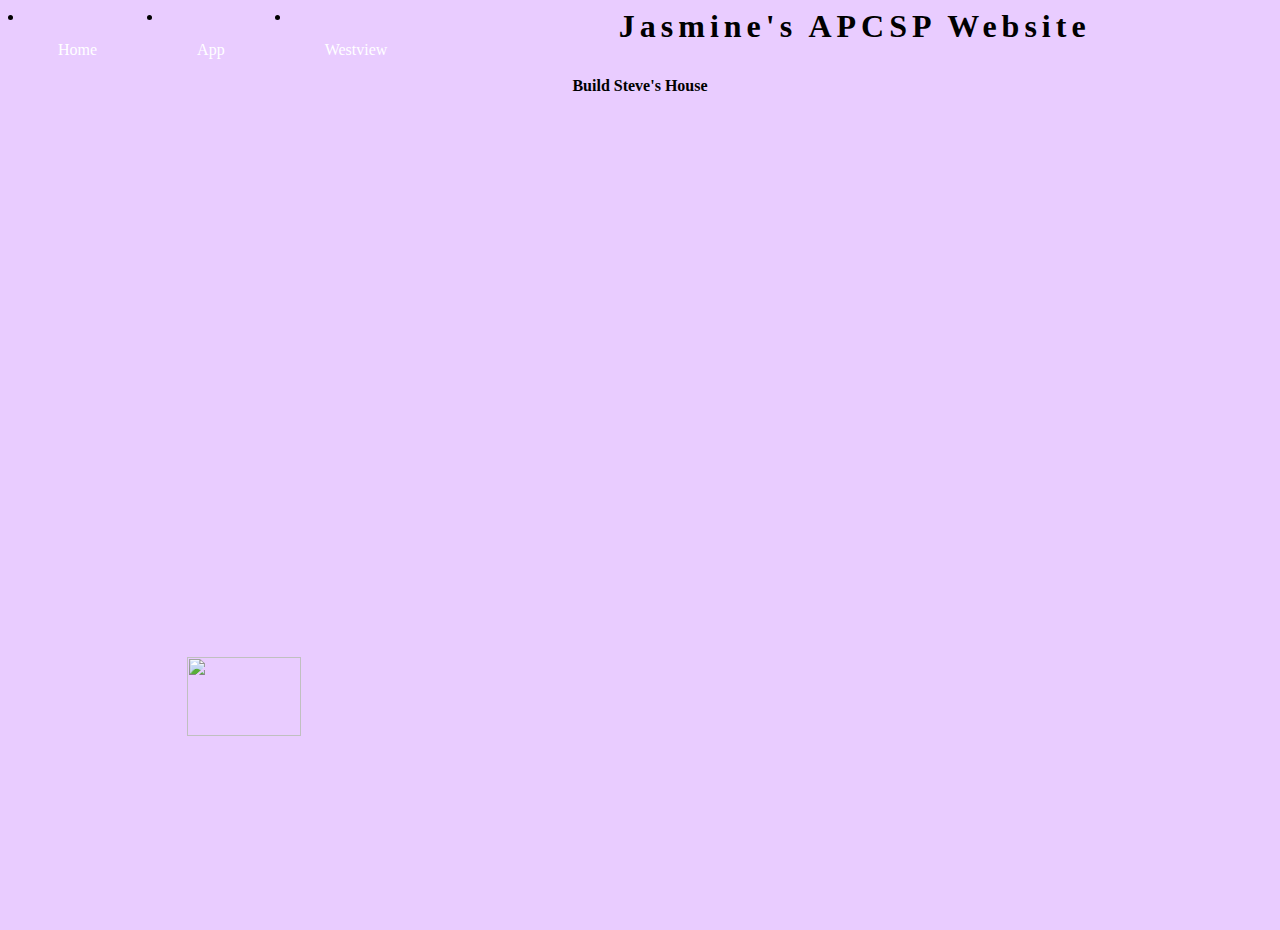
==== apps.html @ 8bf0ca87 "Update apps.html" ====
<html>
	<nav>
    <li><a href = "index.html"> Home </a></li>
    <li><a href = "index.html"> App </a></li>
     <li><a href = "index.html"> Westview </a></li>
          </nav>
<head>
  <link rel="stylesheet" href="style.css">
  <link rel="icon" href= "https://portolapilot.com/wp-content/uploads/2020/11/newgraphic1-900x514.png">
	<title> TAB TITLE </title>
</head>

  <body>
    <center>
      <h3> Jasmine's APCSP Website
        </center>
      <center>
        <h4> Build Steve's House <h4>
          </center>
          <center>
          <img src= "https://assets.xboxservices.com/assets/fb/8f/fb8f4675-955f-4930-aab4-3292ec16289e.jpg?n=Minecraft_Feature-Center-1084_XGP-Shotlock_1600x600.jpg">
		  
     <iframe width="392" height="620" style="border: 0px;" src="https://studio.code.org/projects/applab/TAHe22qqa9Yk2nyRRbLq3Be0ydRPagTyly6_NgJ7rXk/embed?nosource"></iframe>
	<iframe width="392" height="620" style="border: 0px;" src="https://studio.code.org/projects/applab/O6hdScY3eWIK7_vtjwYy11AeLu07gw0RYhm77CgBtgO/embed?nosource"></iframe>
               </center>
            <center>
              <https://portolapilot.com/wp-content/uploads/2020/11/newgraphic1-900x514.png>
		      
            </center>
            </body>
---- style.css ----
body {
  background-color: #E9CCFF;
  
  
}
h3 {
  Color: black;
font-size: 200%;
  background- color: #C5C3C3;
  letter-spacing: 5px;
}
h4 {
  fount-sixe: 150%;
}
img {
  width:30%
}
ul {
  list-style-type: none;
  background-color: antiquewhite;
  
  width: 100%;
  overflow: hidden;
  position: fixed;
  text- align: center;
  left: 0;
  top: 0;
  margin: 0;
}
li{
  float: left;
}
li a {

  display: block;
  color: white;
  text-decoration: none;
  padding: 15px 50px
}
li a:hover{
  background-color: white;
  color: black;
}
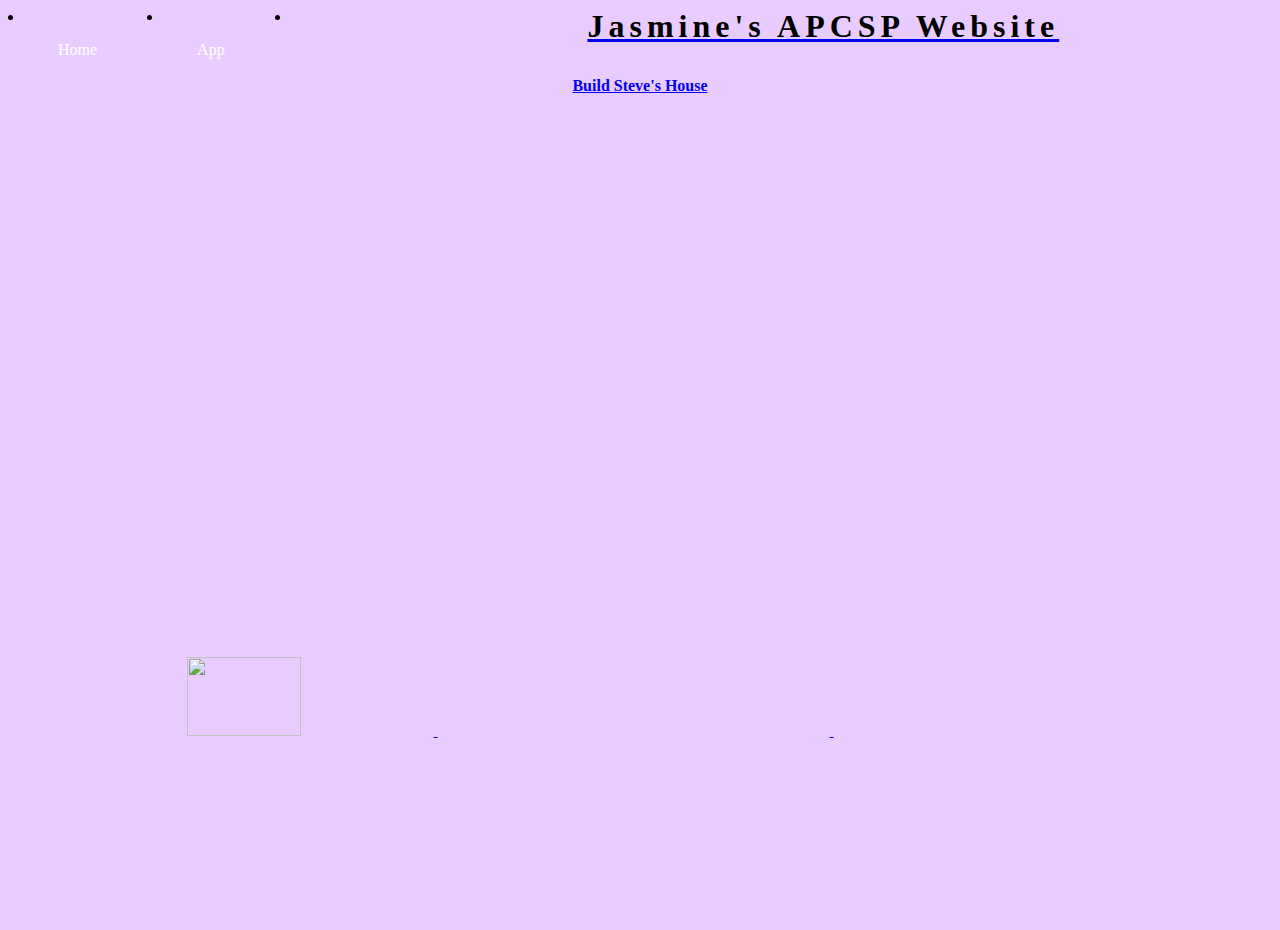
==== commit ee1b9caf: "Update apps.html" ====
--- a/apps.html
+++ b/apps.html
@@ -2,7 +2,7 @@
 	<nav>
     <li><a href = "index.html"> Home </a></li>
     <li><a href = "index.html"> App </a></li>
-     <li><a href = "index.html"> Westview </a></li>
+<li><a href="https://www.powayusd.com/en-US/Schools/HS/WVHS/HOME%22%3E" Westview </a></li>
           </nav>
 <head>
   <link rel="stylesheet" href="style.css">
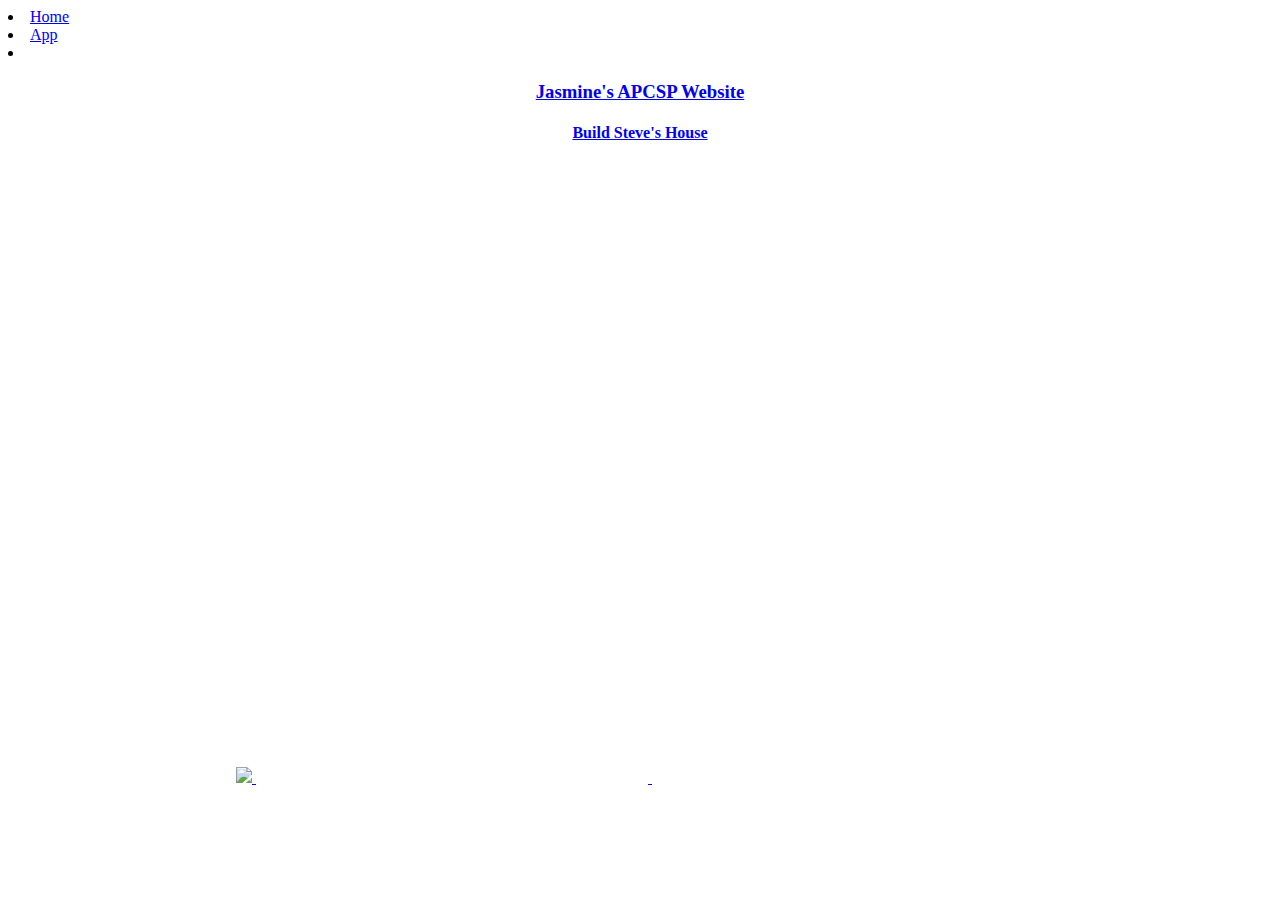
==== commit f1328754: "Update apps.html" ====
--- a/apps.html
+++ b/apps.html
@@ -2,7 +2,7 @@
 	<nav>
     <li><a href = "index.html"> Home </a></li>
     <li><a href = "index.html"> App </a></li>
-<li><a href="https://www.powayusd.com/en-US/Schools/HS/WVHS/HOME%22%3E" Westview </a></li>
+<li><a href="https://www.powayusd.com/en-US/Schools/HS/WVHS/HOME%22%3E Westview </a></li>
           </nav>
 <head>
   <link rel="stylesheet" href="style.css">
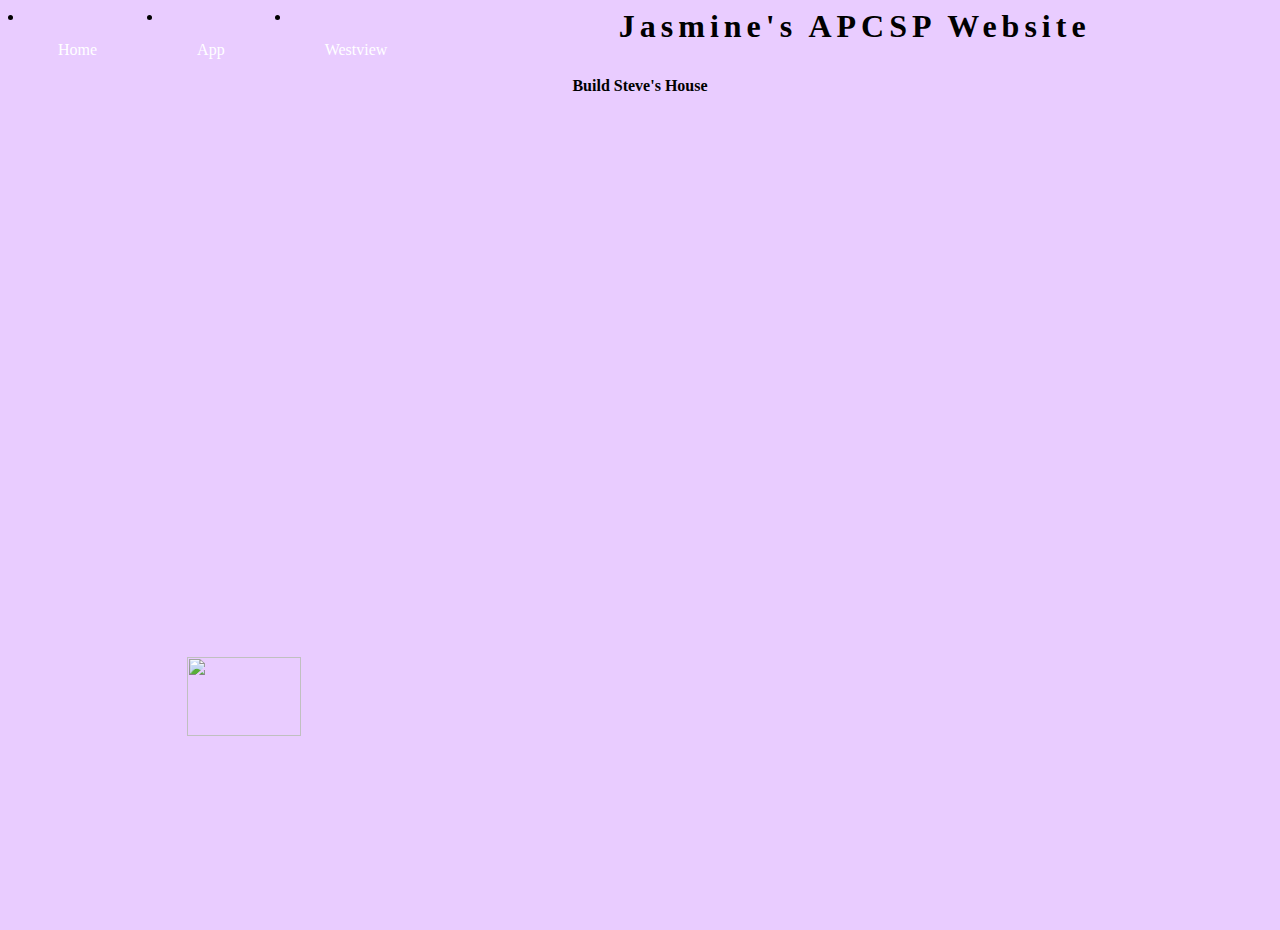
==== commit 15cc6b68: "Update apps.html" ====
--- a/apps.html
+++ b/apps.html
@@ -2,7 +2,7 @@
 	<nav>
     <li><a href = "index.html"> Home </a></li>
     <li><a href = "index.html"> App </a></li>
-<li><a href="https://www.powayusd.com/en-US/Schools/HS/WVHS/HOME%22%3E Westview </a></li>
+<li><a href="https://www.powayusd.com/en-US/Schools/HS/WVHS/HOME"> Westview </a></li>
           </nav>
 <head>
   <link rel="stylesheet" href="style.css">
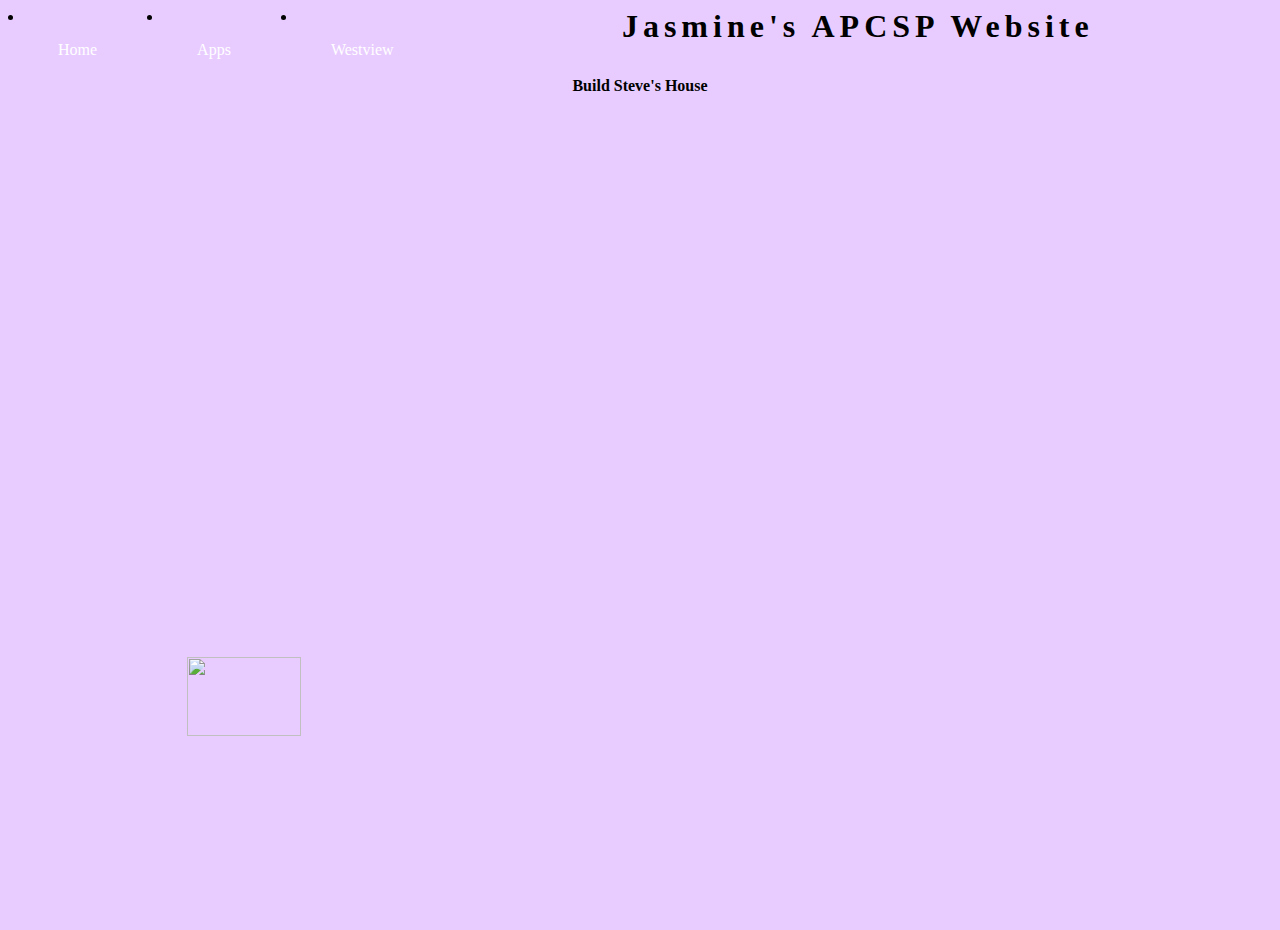
==== commit e6c2a9af: "Update apps.html" ====
--- a/apps.html
+++ b/apps.html
@@ -1,8 +1,8 @@
 <html>
-	<nav>
+	 <nav>
     <li><a href = "index.html"> Home </a></li>
-    <li><a href = "index.html"> App </a></li>
-<li><a href="https://www.powayusd.com/en-US/Schools/HS/WVHS/HOME"> Westview </a></li>
+    <li><a href = "apps.html"> Apps </a></li>
+   <li><a href = "https://www.powayusd.com/en-US/Schools/HS/WVHS/HOME"> Westview </a></li>
           </nav>
 <head>
   <link rel="stylesheet" href="style.css">
